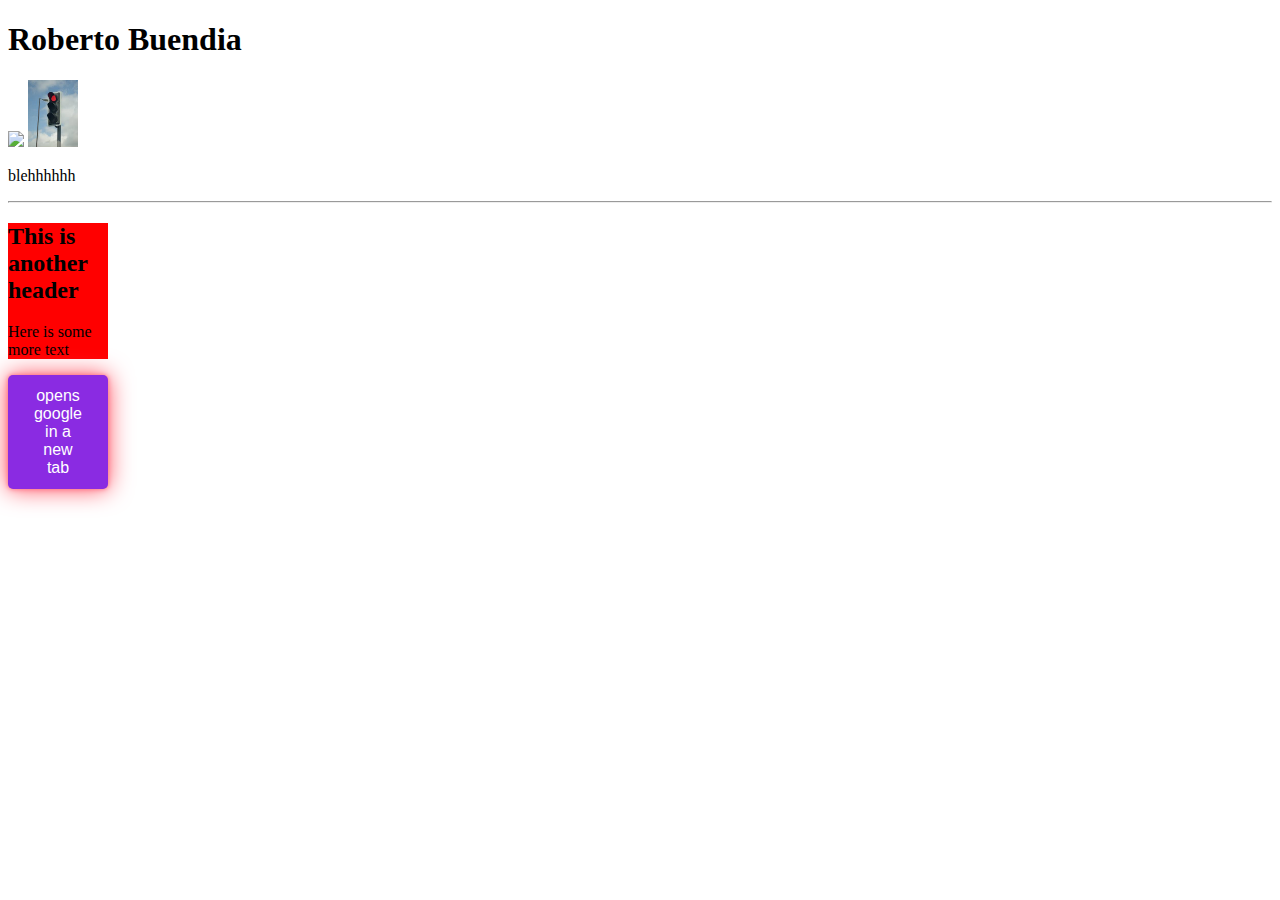
==== week2/roberto_buendia/roberto_buendia/index.html @ fc177928 "made a cool button" ====
<!DOCTYPE html>
<html>
    <head> 
        <link rel="stylesheet" href="style.css" />
        <title> Moving Text </title>
    </head>
    <body>
        <h1> Roberto Buendia </h1>
        <img id="pic1"
        src = "https://cdn11.bigcommerce.com/s-h2h8t9woje/images/stencil/1280x1280/products/12349/82114/WorthingtonBase_Lantern__64749.1626757225.jpg?c=2"
        />
        <img id="pic2"
        src = "[data-uri]" 
        />
        <p> blehhhhhh </p>
        <!-- <iframe width="420" height="315"
        src="https://www.youtube.com/embed/tgbNymZ7vqY?autoplay=1&mute=1">
        </iframe> -->
        <hr>
        <div class = "myDiv"> 
            <h2> This is another header </h2>
            <p> Here is some more text </p> 
            <!-- the white text below is the text thats displays on the button -->
            <button id = "do_something"> opens google in a new tab </button>
            
            <script>
                document.getElementById("do_something").addEventListener("click", function() {
                    window.open("https://www.google.com", "_blank");
                });
            </script>
        </div>
    </body>
</html>
---- week2/roberto_buendia/roberto_buendia/style.css ----
#pic1 {
    width: 200px;
}
#pic2 {
    width: 50px
}
/* body {
    text-align: center;
    font-family:'Franklin Gothic Medium';
    background: cornflowerblue;
    color: purple;
} */

@keyframes myDiv_animation{
    from {background-color: red;}
    to {background-color: yellow;}
}

.myDiv {
    width: 100px;
    height: 100px;
    background-color: red;
    animation-name: myDiv_animation;
    animation-iteration-count: infinite;
    animation-duration: 2s;
    animation-direction: alternate;
}
.myDiv h2, .myDiv p {
    background-color: inherit;
}

.myDiv button{
    background-color: blueviolet;
    color: white;
    padding: 12px 24px;
    font-size: 16px;
    border: none;
    border-radius: 5px;
    cursor: pointer;
    box-shadow: 0 0 5px #ff6b81, 0 0 25px #ff4757;

}

.myDiv button:hover {
    background-color: #e67e22;
    transform: scale(1.1);
}
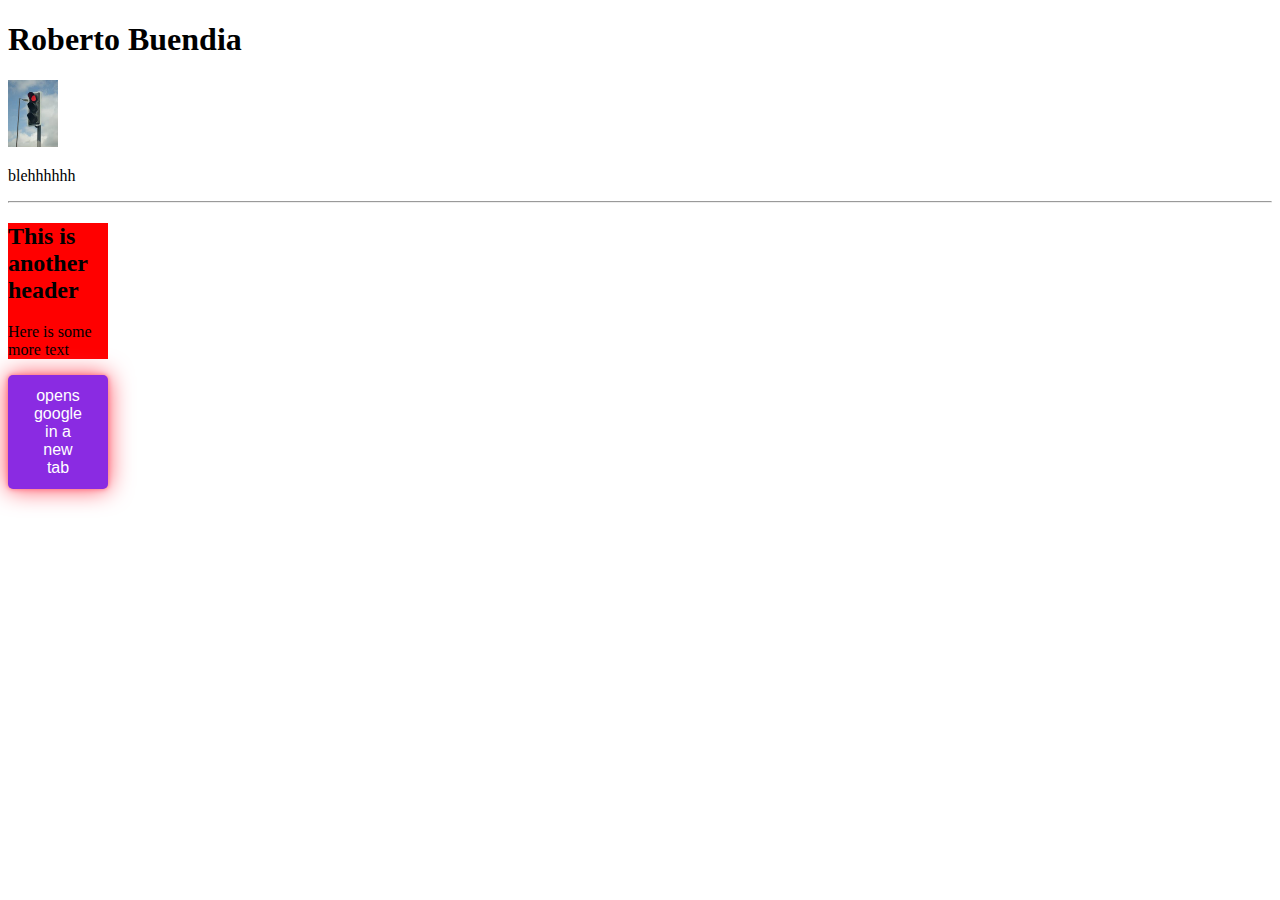
==== commit a11078ff: "idk" ====
--- a/week2/roberto_buendia/roberto_buendia/index.html
+++ b/week2/roberto_buendia/roberto_buendia/index.html
@@ -3,9 +3,24 @@
     <head> 
         <link rel="stylesheet" href="style.css" />
         <title> Moving Text </title>
+        <style> 
+            .moving-text {
+                font-size: 24px;
+                font-weight: bold;
+                position: relative;
+                display: inline-block;
+                animation: 3s infinite alternate ease-in-out
+            }
+
+            @keyframes movetext {
+                from { transform: translateX(0);}
+                to { transform: translateX(200px);}
+            }
+        </style>
     </head>
     <body>
         <h1> Roberto Buendia </h1>
+        <p class = ""
         <img id="pic1"
         src = "https://cdn11.bigcommerce.com/s-h2h8t9woje/images/stencil/1280x1280/products/12349/82114/WorthingtonBase_Lantern__64749.1626757225.jpg?c=2"
         />
